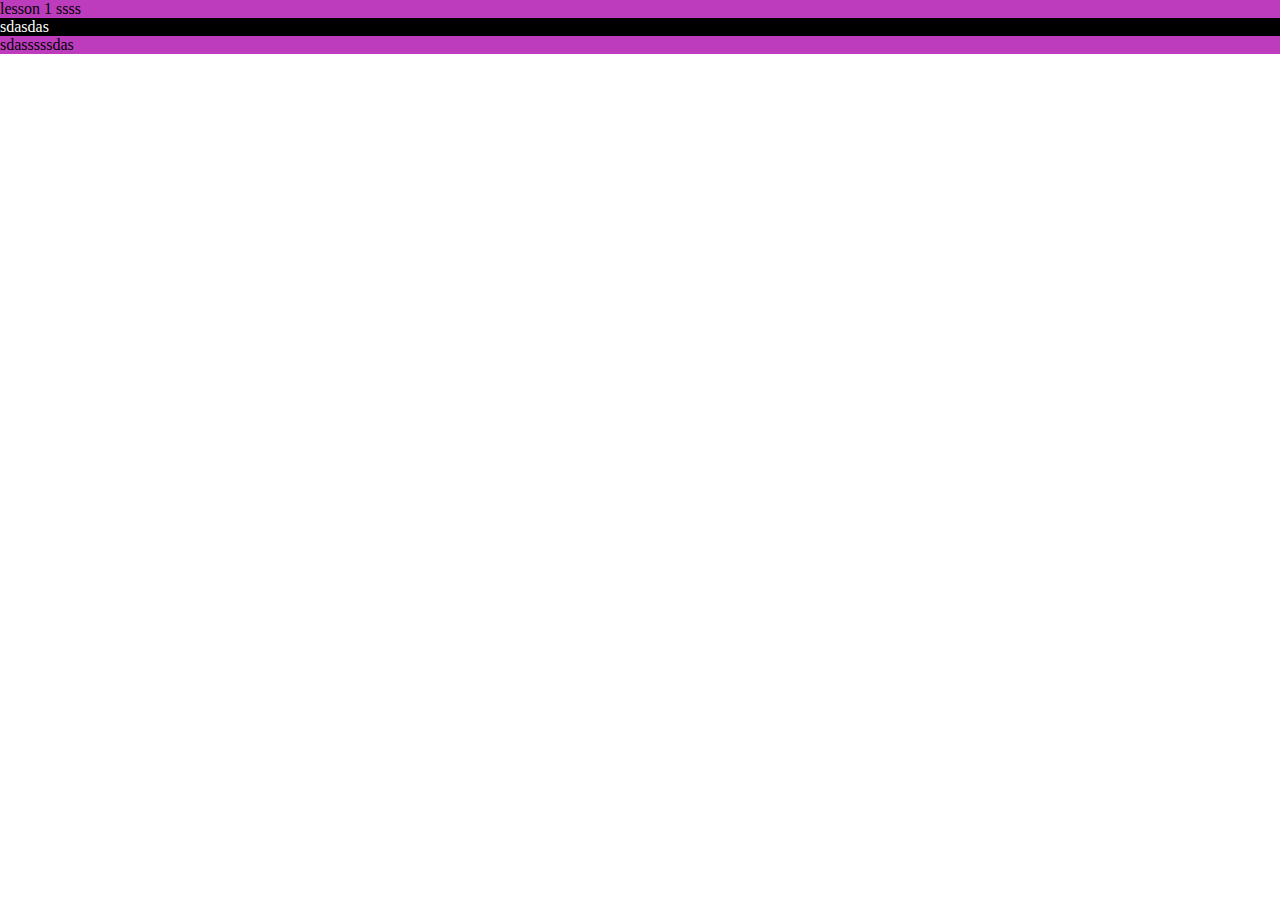
==== index.html @ 8ee3ee12 "начало работы с гитом" ====
<!DOCTYPE html>
<html lang="en">
    <head>
        <meta charset="UTF-8">
        <meta http-equiv="X-UA-Compatible" content="IE=edge">
        <meta name="viewport" content="width=device-width, initial-scale=1.0">
        <title>lesson</title>
        <link rel="stylesheet" href="style.css">
    </head>
    <body>
        <header style="background: rgb(189, 37, 37);">
            <div class="bg_purple">
                lesson 1
                <span>ssss</span>
            </div>
            <div id="ds">
                sdasdas
            </div>
            <div class="bg_purple">
                sdasssssdas
            </div>
            <!-- Здесь у меня заголовок 
            <h1>1</h1>
            <h2>2</h2>
            <h3>3</h3>
            <h4>4</h4>
            <h5>5</h5>
            <h6>6</h6>
            <p>sdsds</p>
            <button>ssss</button>
            <img src="images/404.jpg" alt="404">
            <ul>
                <li>1</li>
                <li>1</li>
                <li>1</li>
            </ul>
            <ol>
                <li>1</li>
                <li>1</li>
                <li>1</li>
            </ol>-->
        </header>
        <main>

        </main>
        <footer>

        </footer>
        <script src="script.js"></script>
    </body>
</html>
---- style.css ----
* {
    padding: 0;
    margin: 0;
}

.bg_purple {
    background: #bd3cbd ;
}

#ds {
    background-color: black;
    color: #FFF
}
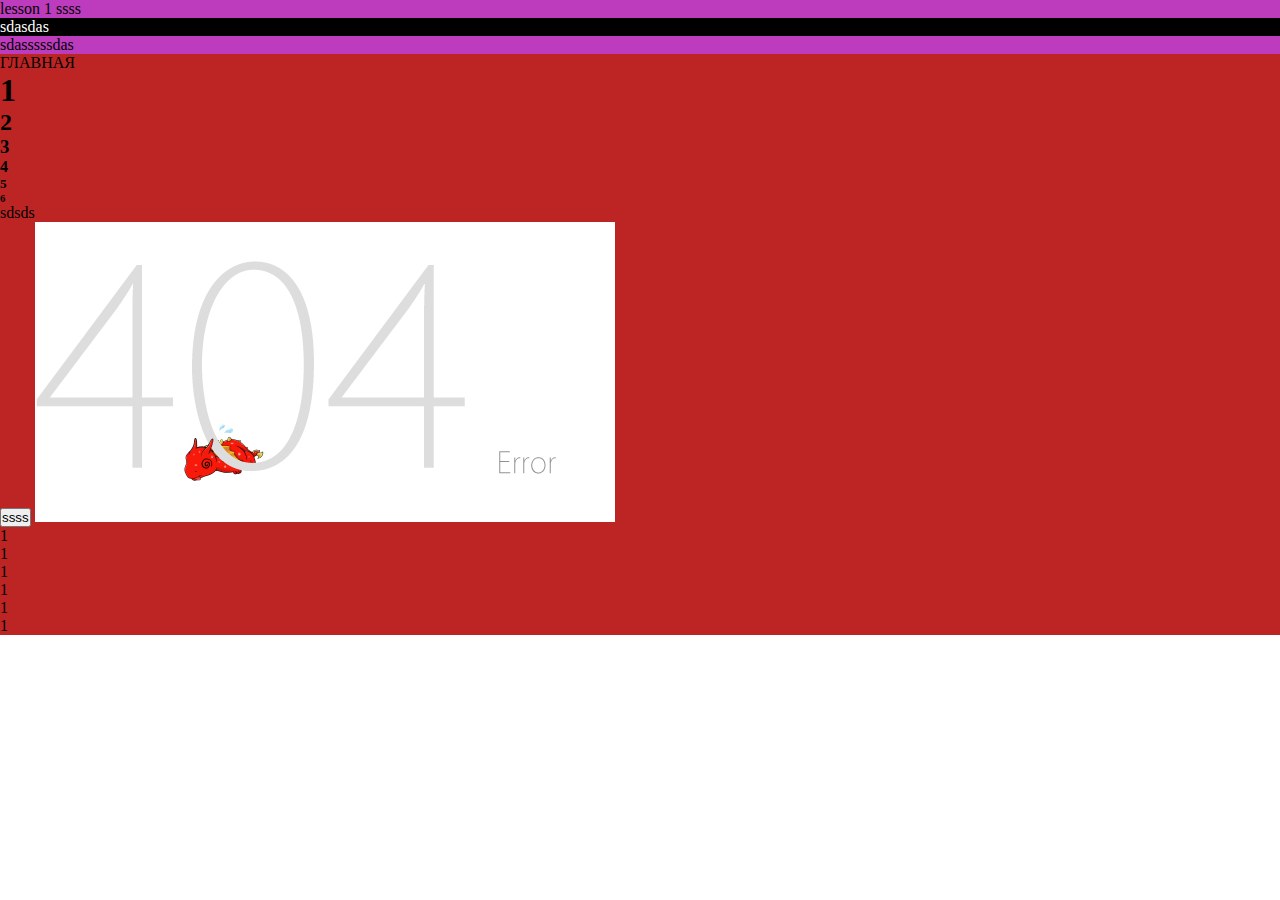
==== commit 92becbe3: "добавил изменения в html" ====
--- a/index.html
+++ b/index.html
@@ -19,7 +19,7 @@
             <div class="bg_purple">
                 sdasssssdas
             </div>
-            <!-- Здесь у меня заголовок 
+            <div>ГЛАВНАЯ</div>
             <h1>1</h1>
             <h2>2</h2>
             <h3>3</h3>
@@ -38,7 +38,7 @@
                 <li>1</li>
                 <li>1</li>
                 <li>1</li>
-            </ol>-->
+            </ol>
         </header>
         <main>
 
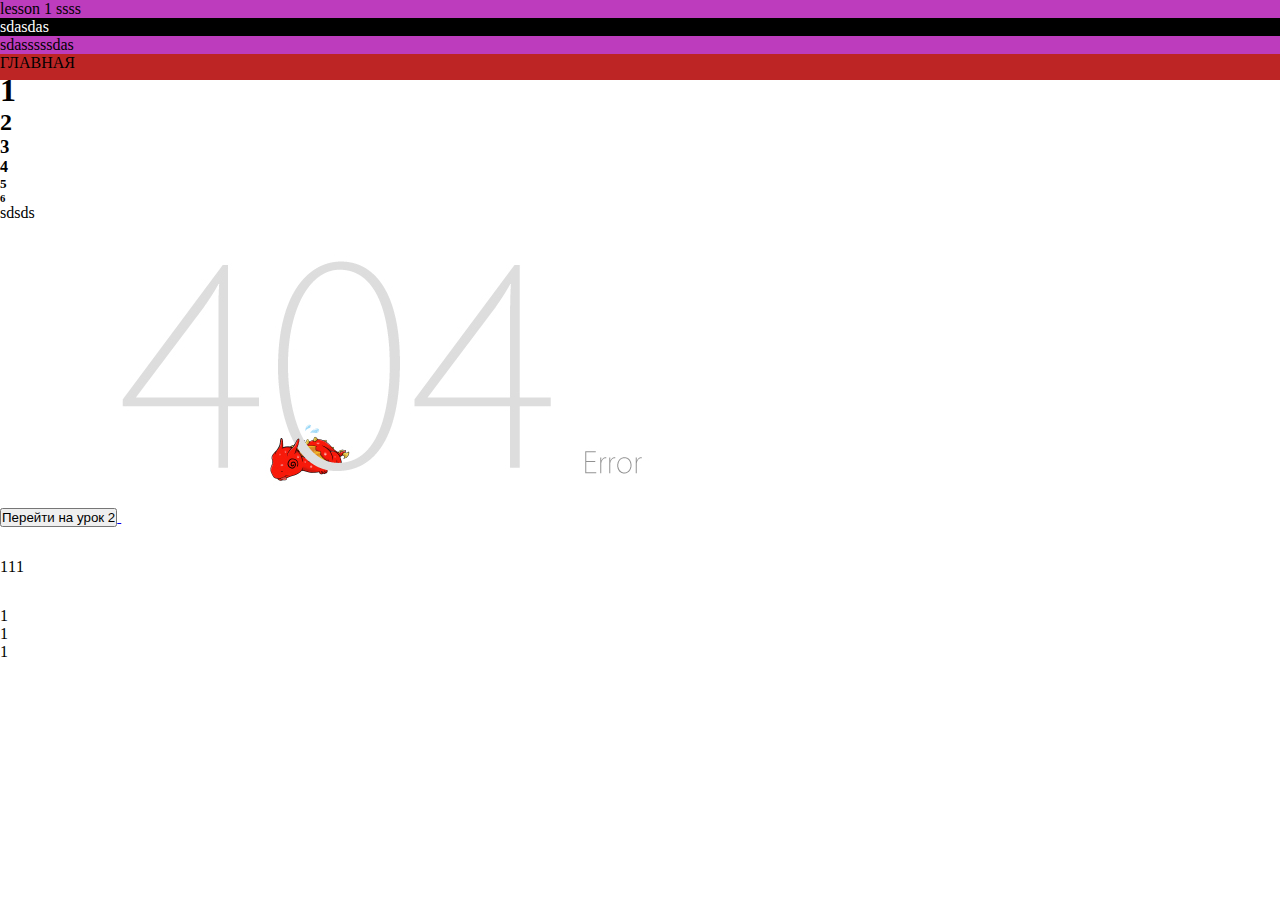
==== commit 0b3b1618: "флекс элементы, шапка сайта" ====
--- a/index.html
+++ b/index.html
@@ -26,8 +26,16 @@
             <h4>4</h4>
             <h5>5</h5>
             <h6>6</h6>
+            <nav></nav>
             <p>sdsds</p>
-            <button>ssss</button>
+            
+            
+
+            <a href="lesson2">
+                <button>Перейти на урок 2</button>
+            </a>
+
+
             <img src="images/404.jpg" alt="404">
             <ul>
                 <li>1</li>
--- a/style.css
+++ b/style.css
@@ -1,13 +1,66 @@
 * {
-    padding: 0;
-    margin: 0;
+  padding: 0;
+  margin: 0;
+  box-sizing: border-box;
 }
 
 .bg_purple {
-    background: #bd3cbd ;
+  background: #bd3cbd;
 }
 
 #ds {
-    background-color: black;
-    color: #FFF
+  background-color: black;
+  color: #fff;
+}
+
+header {
+  background-color: #bd3cbd;
+  height: 80px;
+}
+
+.logo {
+  background-color: #5e81fe;
+  width: 26px;
+  height: 26px;
+  border-radius: 50%;
+  text-align: center;
+  line-height: 26px;
+  color: #fff;
+  margin-right: 73px;
+}
+
+section {
+  display: flex;
+  max-width: 788px;
+  margin: 0 auto;
+  justify-content: space-between;
+  align-items: center;
+  height: 100%;
+}
+
+ul {
+  display: flex;
+  flex-direction: row;
+  align-items: center;
+  list-style: none;
+  height: 100%;
+}
+
+.menu_flex {
+  display: flex;
+}
+
+nav ul li {
+  margin-right: 22px;
+}
+
+#btn_get_start {
+  margin-left: 20px;
+}
+.nav_socio ul li {
+  margin-left: 15px;
+}
+
+ul a {
+    text-decoration: none;
 }